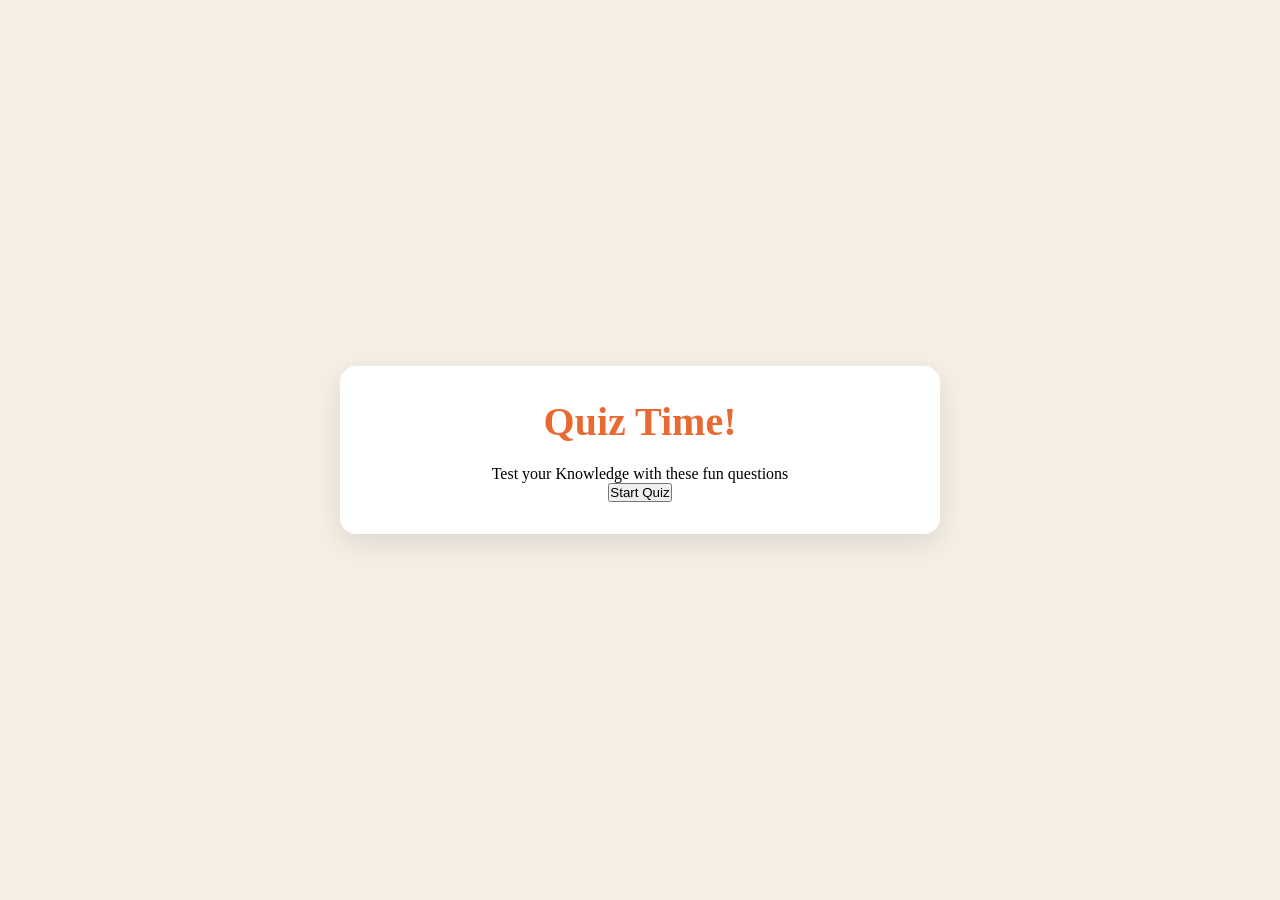
==== Quiz App/index.html @ 77992917 "Html Css(Half) Quiz App" ====
<!DOCTYPE html>
<html lang="en">
<head>
    <meta charset="UTF-8">
    <meta name="viewport" content="width=device-width, initial-scale=1.0">
    <title>Quiz App</title>

    <link rel="stylesheet" href="style.css">
    <link href="https://fonts.googleapis.com/css?family=Poppins:100,100italic,200,200italic,300,300italic,regular,italic,500,500italic,600,600italic,700,700italic,800,800italic,900,900italic" rel="stylesheet" />
</head>
<body>
    <div class="container">

        <div class = "screen active" id = "start-screen">
            <h1>Quiz Time!</h1>
            <p>Test your Knowledge with these fun questions</p>
            <button id = "start-btn">Start Quiz</button>
        </div>

        <div class = "screen" id = "quiz-screen">
            <div class="quiz-header">
                <h2 id="question-text">Question goes here</h2>
            </div>
            <div class="quiz-info">
                <p>
                    Question <span id = "current-question"> 1 </span> of <span> 5</span>
                </p>
                <p>
                    Score: <span id = "score">0</span>
                </p>
            </div>

            <div id="answers-container" class = "answers-container">

            </div>

            <div class="progress-bar">
                <div id = "progress" class = "progress"></div>
            </div>
        </div>
        
        <div id="result-screen" class = "screen">
            <h1>Quiz Results</h1>
            <div class="result-info">
                <p>
                    You scored <span id = "final-score">0</span> out of <span id = "max-score">5</span>
                </p>

                <div id = "result-message"> Good Job!</div>
            </div>
            <button id = "restart-btn">Restart Quiz </button>         
        </div>
       
    </div>
    
    <script src = "script.js"></script>
</body>
</html>
---- Quiz App/style.css ----
@import url(https://fonts.googleapis.com/css?family=Playwrite+IN:100,200,300,regular);


*{
    margin: 0;
    padding: 0;
    box-sizing: border-box;
}

body{
    background-color: #f5efe6;
    display: flex;
    justify-content: center;
    align-items: center;
    min-height: 100vh;
    padding: 1rem; 
    font-family: sens-serif;  
}

.container
{
    background-color: white;
    border-radius: 1rem;
    box-shadow: 0 10px 30px rgba(0,0,0,0.1);
    width: 100%;
    max-width: 600px;
    overflow: hidden;
    position: relative;
}

.screen
{
    display: none;    
    padding: 2rem;
    text-align: center;
}

.screen.active{
    display: block;
}

#start-screen h1{
    color: #e86a33;
    margin-bottom: 20px;
    font-size: 2.5rem;
}

.quiz-header{
    margin-bottom: 2rem;
}

#question-text
{
    color: #333;
    font-size: 1.5rem;
    margin-bottom: 1rem;
    line-height: 1.4;
}

.quiz-info
{
    display: flex;
    justify-content: space-between;
    color: #666;
    font-size: 1rem;

    margin-bottom: 10px;
}

.answers-container
{
    display: flex;
    flex-direction: column;
    gap: 10px;
    margin-bottom: 25px;
}

.answers-btn
{
    background-color: #f8f0e5;
    color: #333;
    border: 2px solid #eadbc8;
    border-radius: 10px;
    padding: 1rem;
    cursor: ponter;
    text-align: left;
}

.answers-btn:hover{
    background-color: #eadbc8;
    border-color: #dac0ae;
}

.answers-btn.correct{
    background-color: #e6fff0;
    border-color: #a3f0c4;
    color: #28a745;
}

.answers-btn.incorrect{
    background-color: #fff0f0;
    border-color: #ffbdbd;
    color: #dc3545;
}

.progress-bar
{
    height: 10px;
    background-color: #f8f0e5;
    border-radius: 5px;
    overflow: hidden;
    margin-top: 20px;
}

.progress
{
    height:100px;
    background-color: #e86a33;
    width :0%;
    transition: width 0.3s ease;
}

#result-screen h1
{
    color: #e86a33;
    margin-bottom: 30px;
}

.result-info
{
    background-color: #f8f0e5;
    border-radius: 10px;
    padding: 20px;
    margin-bottom: 30px;
}

.result-info p{
    font-size: 1.2rem;
    color: #333;
    margin-bottom: 1rem;
}
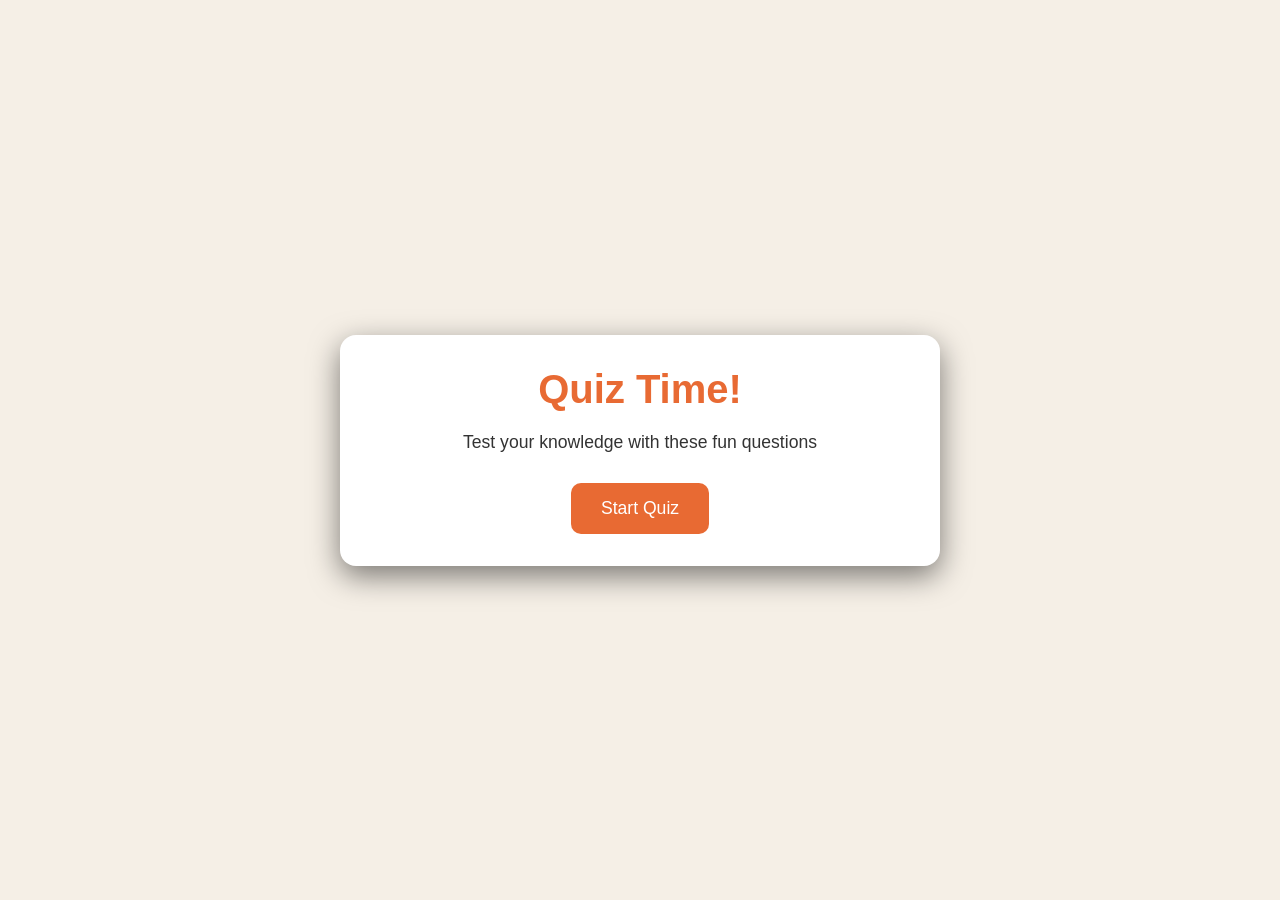
==== commit a87547bd: "Complete Project" ====
--- a/Quiz App/index.html
+++ b/Quiz App/index.html
@@ -3,57 +3,66 @@
 <head>
     <meta charset="UTF-8">
     <meta name="viewport" content="width=device-width, initial-scale=1.0">
-    <title>Quiz App</title>
-
+    <title>Quiz Application</title>
     <link rel="stylesheet" href="style.css">
-    <link href="https://fonts.googleapis.com/css?family=Poppins:100,100italic,200,200italic,300,300italic,regular,italic,500,500italic,600,600italic,700,700italic,800,800italic,900,900italic" rel="stylesheet" />
 </head>
 <body>
-    <div class="container">
+    <div class="container"> 
 
-        <div class = "screen active" id = "start-screen">
+        <div class="screen active" id = "start-screen">
+        
             <h1>Quiz Time!</h1>
-            <p>Test your Knowledge with these fun questions</p>
+            <p>Test your knowledge with these fun questions</p>
             <button id = "start-btn">Start Quiz</button>
+        
         </div>
 
-        <div class = "screen" id = "quiz-screen">
-            <div class="quiz-header">
-                <h2 id="question-text">Question goes here</h2>
-            </div>
-            <div class="quiz-info">
-                <p>
-                    Question <span id = "current-question"> 1 </span> of <span> 5</span>
-                </p>
-                <p>
-                    Score: <span id = "score">0</span>
-                </p>
+        
+        <div id = "quiz-screen" class = "screen">
+
+            <div class = "quiz-header">
+                <h2 id = "question-text"> Question Goes here!</h2>
+                <div class="quiz-info">
+                    <p>
+                        Question <span id = "current-question">1</span> of <span id = "total-questions">5</span>
+                    </p>
+                   
+                    <p>
+                        score: <span id = "score">0</span>
+                    </p>
+            
+                </div>
             </div>
 
-            <div id="answers-container" class = "answers-container">
-
+            <div id = "answers-container" class="answers-container">
+                
             </div>
 
             <div class="progress-bar">
-                <div id = "progress" class = "progress"></div>
+                <div id="progress" class = "progress"></div>
             </div>
+        </div>  
+
+
+        <div id="result-screen" class ="screen">
+            <h1>Result </h1>
+            <div class="result-info">
+                <p>You scored <span id = "final-score"> 0 </span> out of <span id = "max-score"> 5 </span></p>
+                <div id="result-message">
+                    <p>Good job!</p>
+                </div>
+
+            </div>
+           
+            <button id = "restart-btn"> Restart Quiz</button>
         </div>
-        
-        <div id="result-screen" class = "screen">
-            <h1>Quiz Results</h1>
-            <div class="result-info">
-                <p>
-                    You scored <span id = "final-score">0</span> out of <span id = "max-score">5</span>
-                </p>
 
-                <div id = "result-message"> Good Job!</div>
-            </div>
-            <button id = "restart-btn">Restart Quiz </button>         
-        </div>
-       
+
+
+
+
     </div>
-    
-    <script src = "script.js"></script>
+
+    <script src="script.js"></script>
 </body>
-</html>
-
+</html>
--- a/Quiz App/style.css
+++ b/Quiz App/style.css
@@ -1,11 +1,10 @@
-@import url(https://fonts.googleapis.com/css?family=Playwrite+IN:100,200,300,regular);
-
-
 *{
     margin: 0;
     padding: 0;
     box-sizing: border-box;
 }
+
+
 
 body{
     background-color: #f5efe6;
@@ -13,45 +12,57 @@
     justify-content: center;
     align-items: center;
     min-height: 100vh;
-    padding: 1rem; 
-    font-family: sens-serif;  
+    padding: 1rem;
+    font-family: sans-serif;
 }
 
 .container
 {
     background-color: white;
     border-radius: 1rem;
-    box-shadow: 0 10px 30px rgba(0,0,0,0.1);
+    box-shadow: 0px 10px 30px rgba(0,0,0,0.5);
     width: 100%;
     max-width: 600px;
     overflow: hidden;
-    position: relative;
-}
-
+    position:relative;
+}
+
+#start-screen p
+{
+    color:#333;
+    margin-bottom: 30px;
+    font-size: 1.1rem;
+
+}
 .screen
 {
-    display: none;    
+    display: none;
     padding: 2rem;
     text-align: center;
 }
 
-.screen.active{
+.screen.active
+{
     display: block;
 }
 
-#start-screen h1{
-    color: #e86a33;
+#start-screen h1
+{
+    color:#e86a33;
     margin-bottom: 20px;
     font-size: 2.5rem;
-}
-
-.quiz-header{
+
+}
+
+
+.quiz-header
+{
     margin-bottom: 2rem;
 }
 
 #question-text
 {
-    color: #333;
+    color:#333;
     font-size: 1.5rem;
     margin-bottom: 1rem;
     line-height: 1.4;
@@ -62,8 +73,6 @@
     display: flex;
     justify-content: space-between;
     color: #666;
-    font-size: 1rem;
-
     margin-bottom: 10px;
 }
 
@@ -73,34 +82,41 @@
     flex-direction: column;
     gap: 10px;
     margin-bottom: 25px;
-}
-
-.answers-btn
+
+}
+
+.answer-btn
 {
     background-color: #f8f0e5;
     color: #333;
     border: 2px solid #eadbc8;
     border-radius: 10px;
     padding: 1rem;
-    cursor: ponter;
+    cursor: pointer;
     text-align: left;
-}
-
-.answers-btn:hover{
+    transition: all 0.3s ease;
+}
+
+.answer-btn:hover
+{
     background-color: #eadbc8;
     border-color: #dac0ae;
 }
 
-.answers-btn.correct{
+.answer-btn.correct
+{
     background-color: #e6fff0;
     border-color: #a3f0c4;
-    color: #28a745;
-}
-
-.answers-btn.incorrect{
+    color: green;
+
+}
+
+.answer-btn.incorrect
+{
     background-color: #fff0f0;
     border-color: #ffbdbd;
-    color: #dc3545;
+    color:#dc3545;
+    
 }
 
 .progress-bar
@@ -112,18 +128,19 @@
     margin-top: 20px;
 }
 
-.progress
-{
-    height:100px;
+.progress{
+    height: 100%;
     background-color: #e86a33;
-    width :0%;
+    width:0%;
     transition: width 0.3s ease;
-}
-
-#result-screen h1
-{
+
+}
+
+
+#result-screen h1{
     color: #e86a33;
     margin-bottom: 30px;
+
 }
 
 .result-info
@@ -136,7 +153,58 @@
 
 .result-info p{
     font-size: 1.2rem;
-    color: #333;
+    color:#333;
     margin-bottom: 1rem;
 }
 
+#result-message
+{
+    font-size: 1.5rem;
+    font-weight: 600;
+    color: #e86a33;
+}
+
+button{
+    background-color:#e86a33;
+    color: white;
+    border: none;
+    border-radius: 10px;
+    padding: 15px 30px;
+    font-size: 1.1rem;
+    cursor: pointer;
+    transition: background-color 0.3s ease;
+
+
+}
+
+
+button:hover{
+    background-color: #d45b28;
+}
+
+
+@media (max-width: 500px)
+{
+    .screen{
+        padding: 1rem;
+    }
+
+    #start-screen h1{
+        font-size: 2rem;
+
+    }
+
+    #question-text
+    {
+        font-size: 1.3rem;
+    }
+
+    .answer-btn{
+        padding:12px;
+    }
+
+    button{
+        padding: 12px 25px;
+        font-size: 1rem;
+    }
+}
